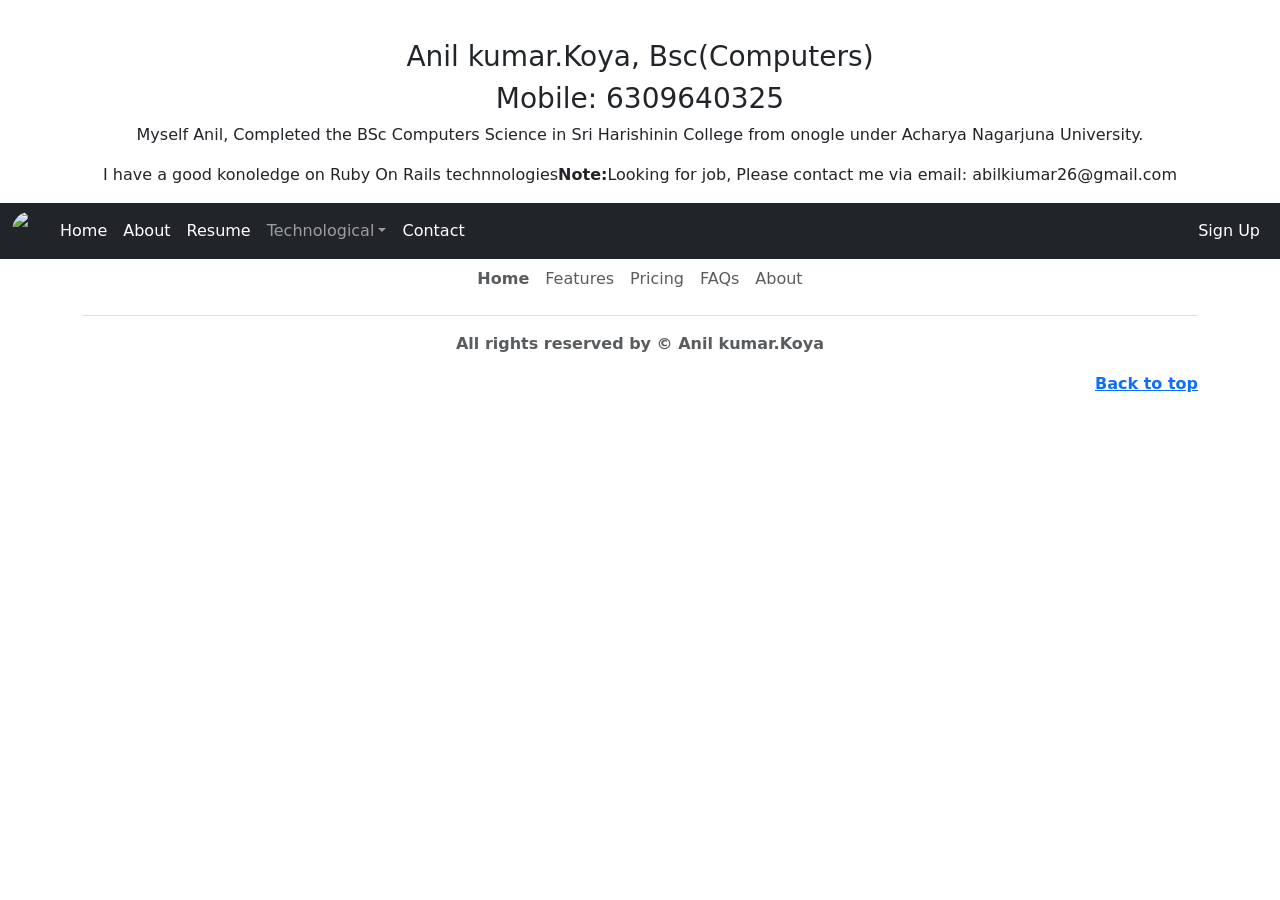
==== index.html @ 3974c2b1 "Added the all boostrap files" ====
<!DOCTYPE html>
<html lang="en">
<head>
  <title>Bootstrap Example</title>
  <meta charset="utf-8">
  <meta name="viewport" content="width=device-width, initial-scale=1">
  <link href="https://cdn.jsdelivr.net/npm/bootstrap@5.3.1/dist/css/bootstrap.min.css" rel="stylesheet">
  <script src="https://cdn.jsdelivr.net/npm/bootstrap@5.3.1/dist/js/bootstrap.bundle.min.js"></script>
</head>
<body>
    <div class="container-fluid mt-3 text-center">
        <br>
        <h3>Anil kumar.Koya, Bsc(Computers)</h3>
        <h3>Mobile: 6309640325</h3>
        <p>Myself Anil, Completed the BSc Computers Science in Sri Harishinin College from onogle under Acharya Nagarjuna University.</p>
        <p>I have a good konoledge on Ruby On Rails technnologies<strong>Note:</strong>Looking for job, Please contact me via email: abilkiumar26@gmail.com</p>
      </div>
<nav class="navbar navbar-expand-sm bg-dark  fixed-top navbar-dark sticky-top">
  <div class="container-fluid">
    <img src="https://www.w3schools.com/bootstrap5/img_avatar1.png" alt="Logo" style="width:40px;" class="rounded-pill">
    
    <div class="collapse navbar-collapse" id="collapsibleNavbar">
      <ul class="navbar-nav">
        <li class="nav-item">
          <a class="nav-link active" href="index.html">Home</a>
        </li>
        <li class="nav-item">
          <a class="nav-link active" href="about.html">About</a>
        </li>
        <li class="nav-item">
          <a class="nav-link active" href="resume.html">Resume</a>
        </li>  
       
        <li class="nav-item dropdown">
          <a class="nav-link dropdown-toggle" href="#" role="button" data-bs-toggle="dropdown">Technological</a>
          <ul class="dropdown-menu">
            <li><a class="dropdown-item" href="#">HTML</a></li>
            <li><a class="dropdown-item" href="#">CSS</a></li>
            <li><a class="dropdown-item" href="#">JavaScript</a></li>
            <li><hr class="dropdown-divider"></li>
            <li><a class="dropdown-item" href="#">Bootstrap</a></li>
            <li><a class="dropdown-item" href="#">JQuery</a></li>
            <li><hr class="dropdown-divider"></li>
            <li><a class="dropdown-item" href="#">Ajax</a></li>
            <li><a class="dropdown-item" href="#">XML/JSON</a></li>
            <li><hr class="dropdown-divider"></li>
            <li><a class="dropdown-item" href="#">React JS</a></li>
            <li><a class="dropdown-item" href="#">Node JS</a></li>
            <li><hr class="dropdown-divider"></li>
            <li><a class="dropdown-item" href="#">Ruby</a></li>
            <li><a class="dropdown-item" href="#">Rails</a></li>
            <li><hr class="dropdown-divider"></li>
            <li><a class="dropdown-item" href="#">Manual Testing</a></li>
            <li><a class="dropdown-item" href="#">Selenium Testing</a></li>
          </ul>
        </li>
        <li class="nav-item">
            <a class="nav-link active" href="Contact.html">Contact</a>
        </li>
      </ul>
    </div>
    <div class="d-flex">
        <ul class="navbar-nav">
            <li class="nav-item">
              <a class="nav-link active" href="Sign Up.html">Sign Up</a>
            </li>
            
        </ul>
    </div>
  </div>
</nav>

  <!-- Section: Design Block -->

<!-- <div class="container-fluid mt-3">
  <h3>Navbar With Dropdown</h3>
  <p>This example adds a dropdown menu in the navbar.</p>
</div> -->

<div class="container">
        <footer class="">
        <ul class="nav justify-content-center border-bottom pb-3 mb-3">
            <li class="nav-item"><a href="#" class="nav-link px-2 text-body-secondary"><strong>Home</strong></a></li>
            <li class="nav-item"><a href="#" class="nav-link px-2 text-body-secondary">Features</a></li>
            <li class="nav-item"><a href="#" class="nav-link px-2 text-body-secondary">Pricing</a></li>
            <li class="nav-item"><a href="#" class="nav-link px-2 text-body-secondary">FAQs</a></li>
            <li class="nav-item"><a href="#" class="nav-link px-2 text-body-secondary">About</a></li>    
        </ul>
        <p class="text-center text-body-secondary"><b>All rights reserved by © Anil kumar.Koya</p>
        <p class="float-end"><a href="#">Back to top</a></p>
        </footer>
  </div>

</body>
</html>
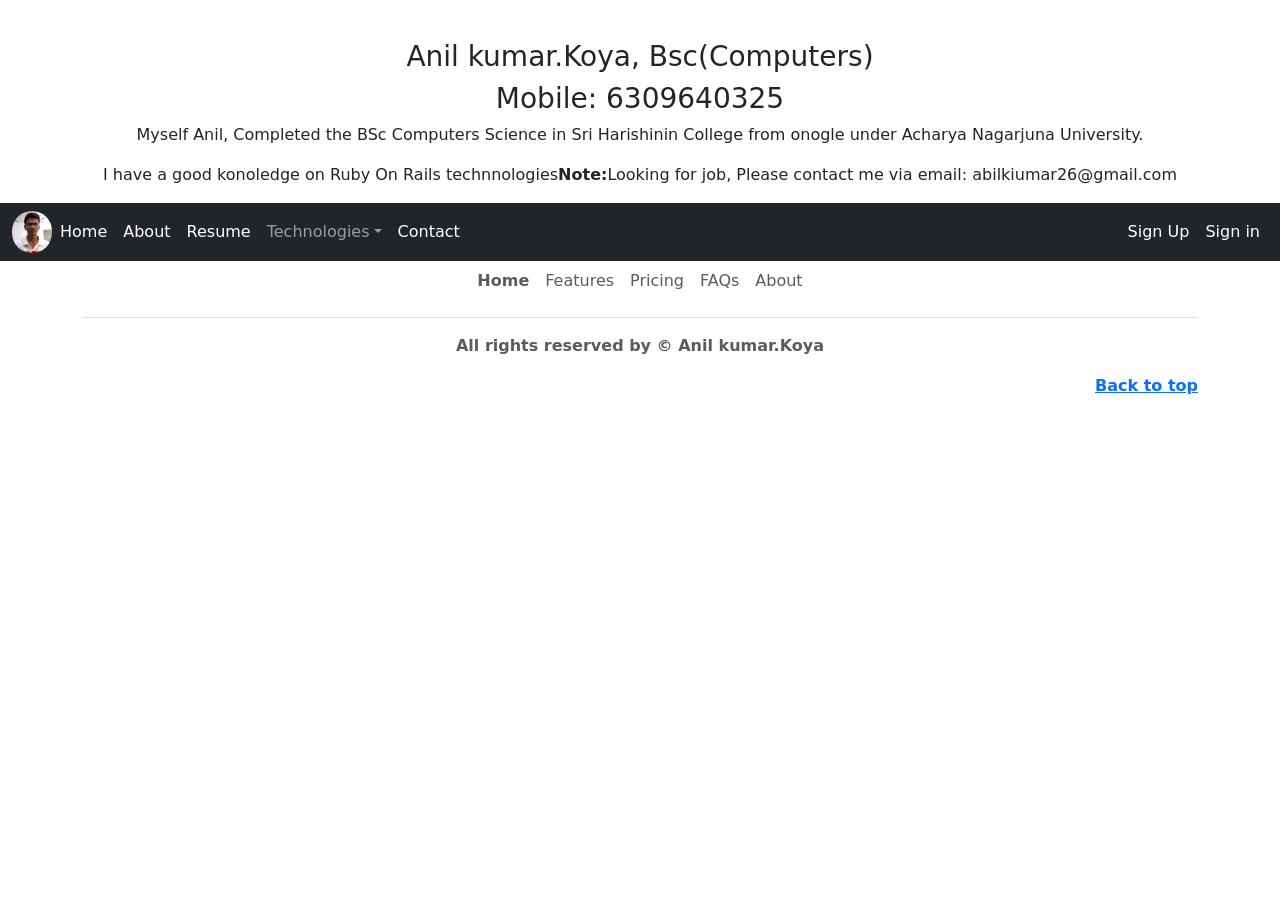
==== commit f351067f: "first commit" ====
--- a/index.html
+++ b/index.html
@@ -17,41 +17,32 @@
       </div>
 <nav class="navbar navbar-expand-sm bg-dark  fixed-top navbar-dark sticky-top">
   <div class="container-fluid">
-    <img src="https://www.w3schools.com/bootstrap5/img_avatar1.png" alt="Logo" style="width:40px;" class="rounded-pill">
+    <img src="./lib/images/anil_koya.jpg" alt="Logo" style="width:40px;" class="rounded-pill">
     
     <div class="collapse navbar-collapse" id="collapsibleNavbar">
       <ul class="navbar-nav">
         <li class="nav-item">
-          <a class="nav-link active" href="index.html">Home</a>
+          <a class="nav-link active" href="home.html">Home</a>
         </li>
         <li class="nav-item">
           <a class="nav-link active" href="about.html">About</a>
         </li>
         <li class="nav-item">
-          <a class="nav-link active" href="resume.html">Resume</a>
+          <a class="nav-link active" href="Resume.html">Resume</a>
         </li>  
        
         <li class="nav-item dropdown">
-          <a class="nav-link dropdown-toggle" href="#" role="button" data-bs-toggle="dropdown">Technological</a>
+          <a class="nav-link dropdown-toggle" href="#" role="button" data-bs-toggle="dropdown">Technologies</a>
           <ul class="dropdown-menu">
-            <li><a class="dropdown-item" href="#">HTML</a></li>
-            <li><a class="dropdown-item" href="#">CSS</a></li>
-            <li><a class="dropdown-item" href="#">JavaScript</a></li>
+            <li><a class="dropdown-item" href="HTML.html">HTML</a></li>
+            <li><a class="dropdown-item" href="CSS.html">CSS</a></li>
+            <li><a class="dropdown-item" href="javaScript.html">JavaScript</a></li>
             <li><hr class="dropdown-divider"></li>
-            <li><a class="dropdown-item" href="#">Bootstrap</a></li>
-            <li><a class="dropdown-item" href="#">JQuery</a></li>
+            <li><a class="dropdown-item" href="bootstrap.html">Bootstrap</a></li>
+            <li><a class="dropdown-item" href="jQuery.html">JQuery</a></li>
             <li><hr class="dropdown-divider"></li>
-            <li><a class="dropdown-item" href="#">Ajax</a></li>
-            <li><a class="dropdown-item" href="#">XML/JSON</a></li>
-            <li><hr class="dropdown-divider"></li>
-            <li><a class="dropdown-item" href="#">React JS</a></li>
-            <li><a class="dropdown-item" href="#">Node JS</a></li>
-            <li><hr class="dropdown-divider"></li>
-            <li><a class="dropdown-item" href="#">Ruby</a></li>
-            <li><a class="dropdown-item" href="#">Rails</a></li>
-            <li><hr class="dropdown-divider"></li>
-            <li><a class="dropdown-item" href="#">Manual Testing</a></li>
-            <li><a class="dropdown-item" href="#">Selenium Testing</a></li>
+            <li><a class="dropdown-item" href="Manualtesting.html">Manual Testing</a></li>
+            <li><a class="dropdown-item" href="Seleniumtesting.html">Selenium Testing</a></li>
           </ul>
         </li>
         <li class="nav-item">
@@ -64,11 +55,15 @@
             <li class="nav-item">
               <a class="nav-link active" href="Sign Up.html">Sign Up</a>
             </li>
+            <li class="nav-item">
+              <a class="nav-link active" href="Signin.html">Sign in</a>
+            </li>
             
         </ul>
     </div>
   </div>
 </nav>
+
 
   <!-- Section: Design Block -->
 
